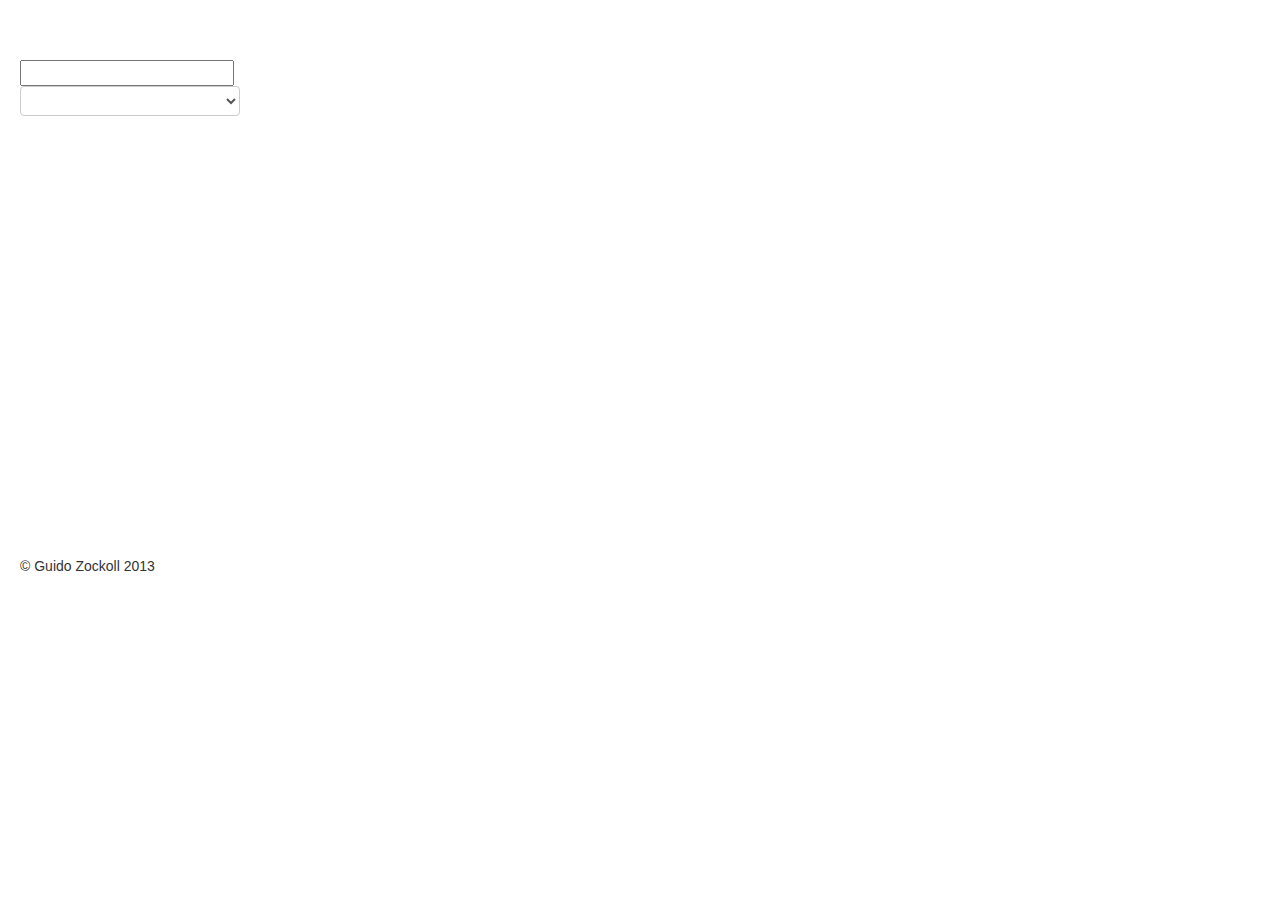
==== src/main/webapp/pages/datepicker.html @ 96afbf9f "." ====
<!DOCTYPE html>
<html lang="en" ng-app="SolarApp">
<head>
<meta charset="utf-8">
<script src="../assets/lib/jquery/jquery-1.9.1.js"></script>
<script src="../assets/lib/underscore/underscore-min.js"></script>
<script src="../assets/lib/bootstrap/bootstrap.js"></script>
<script src="../assets/lib/bootstrap-datepicker/js/bootstrap-datepicker.js"></script>
<script src="http://code.highcharts.com/highcharts.js"></script>
<script src="http://code.highcharts.com/modules/exporting.js"></script>
<script src="../assets/lib/angular/angular.min.js"></script>
<script src="../assets/js/date.js"></script>
<script src="../assets/lib/angular-ui/build/angular-ui.js"></script>
<script src="../assets/lib/tween/tween-min.js"></script>
<script src="../assets/lib/steelseries/steelseries-min.js"></script>
<script src="../assets/js/directives.js"></script>
<script src="../assets/js/helper.js"></script>
<script src="../assets/js/solar.js"></script>

<title>Sonnenfleck</title>

<meta name="viewport" content="width=device-width, initial-scale=1.0">
<meta name="description" content="">
<meta name="author" content="">

<!-- Le styles -->
<link href="../assets/lib/bootstrap/css/bootstrap.css" rel="stylesheet">
<link href="../assets/css/solar.css" rel="stylesheet">

<link href="../assets/lib/bootstrap-datepicker/css/datepicker.css"
	rel="stylesheet">

<style type="text/css">
body {
	padding-top: 60px;
	padding-bottom: 40px;
}
</style>
<link href="../assets/lib/bootstrap/css/bootstrap-responsive.css" rel="stylesheet">

<!-- HTML5 shim, for IE6-8 support of HTML5 elements -->
<!--[if lt IE 9]>
      <script src="../assets/js/html5shiv.js"></script>
    <![endif]-->

<!-- Fav and touch icons -->
<link rel="apple-touch-icon-precomposed" sizes="144x144"
	href="../assets/ico/apple-touch-icon-144-precomposed.png">
<link rel="apple-touch-icon-precomposed" sizes="114x114"
	href="../assets/ico/apple-touch-icon-114-precomposed.png">
<link rel="apple-touch-icon-precomposed" sizes="72x72"
	href="../assets/ico/apple-touch-icon-72-precomposed.png">
<link rel="apple-touch-icon-precomposed"
	href="../assets/ico/apple-touch-icon-57-precomposed.png">
<link rel="shortcut icon" href="../assets/ico/favicon.png">
</head>

<body ng-controller="SolarCtrl">
	<div class="container-fluid">
		<div class="row-fluid">
			<div class="span2">
				<input ng-model="aDate" ui-date>
				<select ng-model="baseUrl" ng-options="item.url as item.name for item in anlagen"></select>
			</div>
		</div>
		<div class="row-fluid">
			<div class="span6">
				<day-chart id="chart1" items="data"></day-chart>
			</div>
			<div class="span6">
				<month-chart id="chart2" items="monthData"></month-chart>
			</div>
		</div>
		<div class="row-fluid">
			<div class="span2 radial">
				<steel-series class="radial" id="radial0" items="ac" options="{{ {maxValue:10, titleString: 'AC Leistung', unitString: 'kW'} }}"></steel-series>
			</div>
			<div class="span2 radial">
				<steel-series class="radial" id="radial1" items="ertrag" options="{{ {maxValue:40,  titleString: 'Tagesertrag', unitString: 'kWh'} }}"></steel-series>
			</div>
			<div class="span2 radial">
				<steel-series class="radial" id="radial2" items="monthTotal" options="{{ {maxValue:600,  titleString: 'Monatsertrag', unitString: 'kWh'} }}"></steel-series>
			</div>
			<div class="span2 radial">
				<steel-series class="radial" id="radial3" items="yearTotal" options="{{ {maxValue:5,  titleString: 'Jahresertrag', unitString: 'mWh'} }}" ></steel-series>
			</div>
			<div class="span2 radial">
				<steel-series class="radial" id="radial4" items="total" options="{{ {maxValue:20,  titleString: 'Gesamtsertrag', unitString: 'mWh'} }}"></steel-series>
			</div>
		</div>
		<div class="row-fluid">
			<div class="span2 radial">
				<steel-series class="radial" id="radial5" items="spezifischerErtrag" options="{{ {maxValue:10,  titleString: 'Spezifisch', unitString: 'kWh/kWp'} }}"></steel-series>
			</div>
			<div class="span2 radial">
				<steel-series class="radial" id="radial6" items="relativererTagesErtrag" options="{{ {maxValue:200,  titleString: 'Releativ', unitString: '%'} }}"></steel-series>
			</div>
		</div>
		<footer>
			<p>&copy; Guido Zockoll 2013</p>
		</footer>
	</div>
	<!-- /container -->

	<!-- Le javascript
    ================================================== -->
	<!-- Placed at the end of the document so the pages load faster -->
</body>
</html>
---- src/main/webapp/assets/css/solar.css ----
.radial {
	width: 200px;
	height: 200px;
	min-width: 200px !important;
	min-height: 200px	 !important;
}
---- src/main/webapp/assets/lib/bootstrap-datepicker/css/datepicker.css ----
/*!
 * Datepicker for Bootstrap
 *
 * Copyright 2012 Stefan Petre
 * Improvements by Andrew Rowls
 * Licensed under the Apache License v2.0
 * http://www.apache.org/licenses/LICENSE-2.0
 *
 */
.datepicker {
  padding: 4px;
  -webkit-border-radius: 4px;
  -moz-border-radius: 4px;
  border-radius: 4px;
  direction: ltr;
  /*.dow {
		border-top: 1px solid #ddd !important;
	}*/

}
.datepicker-inline {
  width: 220px;
}
.datepicker.datepicker-rtl {
  direction: rtl;
}
.datepicker.datepicker-rtl table tr td span {
  float: right;
}
.datepicker-dropdown {
  top: 0;
  left: 0;
}
.datepicker-dropdown:before {
  content: '';
  display: inline-block;
  border-left: 7px solid transparent;
  border-right: 7px solid transparent;
  border-bottom: 7px solid #ccc;
  border-bottom-color: rgba(0, 0, 0, 0.2);
  position: absolute;
  top: -7px;
  left: 6px;
}
.datepicker-dropdown:after {
  content: '';
  display: inline-block;
  border-left: 6px solid transparent;
  border-right: 6px solid transparent;
  border-bottom: 6px solid #ffffff;
  position: absolute;
  top: -6px;
  left: 7px;
}
.datepicker > div {
  display: none;
}
.datepicker.days div.datepicker-days {
  display: block;
}
.datepicker.months div.datepicker-months {
  display: block;
}
.datepicker.years div.datepicker-years {
  display: block;
}
.datepicker table {
  margin: 0;
}
.datepicker td,
.datepicker th {
  text-align: center;
  width: 20px;
  height: 20px;
  -webkit-border-radius: 4px;
  -moz-border-radius: 4px;
  border-radius: 4px;
  border: none;
}
.table-striped .datepicker table tr td,
.table-striped .datepicker table tr th {
  background-color: transparent;
}
.datepicker table tr td.day:hover {
  background: #eeeeee;
  cursor: pointer;
}
.datepicker table tr td.old,
.datepicker table tr td.new {
  color: #999999;
}
.datepicker table tr td.disabled,
.datepicker table tr td.disabled:hover {
  background: none;
  color: #999999;
  cursor: default;
}
.datepicker table tr td.today,
.datepicker table tr td.today:hover,
.datepicker table tr td.today.disabled,
.datepicker table tr td.today.disabled:hover {
  background-color: #fde19a;
  background-image: -moz-linear-gradient(top, #fdd49a, #fdf59a);
  background-image: -ms-linear-gradient(top, #fdd49a, #fdf59a);
  background-image: -webkit-gradient(linear, 0 0, 0 100%, from(#fdd49a), to(#fdf59a));
  background-image: -webkit-linear-gradient(top, #fdd49a, #fdf59a);
  background-image: -o-linear-gradient(top, #fdd49a, #fdf59a);
  background-image: linear-gradient(top, #fdd49a, #fdf59a);
  background-repeat: repeat-x;
  filter: progid:DXImageTransform.Microsoft.gradient(startColorstr='#fdd49a', endColorstr='#fdf59a', GradientType=0);
  border-color: #fdf59a #fdf59a #fbed50;
  border-color: rgba(0, 0, 0, 0.1) rgba(0, 0, 0, 0.1) rgba(0, 0, 0, 0.25);
  filter: progid:DXImageTransform.Microsoft.gradient(enabled=false);
  color: #000 !important;
}
.datepicker table tr td.today:hover,
.datepicker table tr td.today:hover:hover,
.datepicker table tr td.today.disabled:hover,
.datepicker table tr td.today.disabled:hover:hover,
.datepicker table tr td.today:active,
.datepicker table tr td.today:hover:active,
.datepicker table tr td.today.disabled:active,
.datepicker table tr td.today.disabled:hover:active,
.datepicker table tr td.today.active,
.datepicker table tr td.today:hover.active,
.datepicker table tr td.today.disabled.active,
.datepicker table tr td.today.disabled:hover.active,
.datepicker table tr td.today.disabled,
.datepicker table tr td.today:hover.disabled,
.datepicker table tr td.today.disabled.disabled,
.datepicker table tr td.today.disabled:hover.disabled,
.datepicker table tr td.today[disabled],
.datepicker table tr td.today:hover[disabled],
.datepicker table tr td.today.disabled[disabled],
.datepicker table tr td.today.disabled:hover[disabled] {
  background-color: #fdf59a;
}
.datepicker table tr td.today:active,
.datepicker table tr td.today:hover:active,
.datepicker table tr td.today.disabled:active,
.datepicker table tr td.today.disabled:hover:active,
.datepicker table tr td.today.active,
.datepicker table tr td.today:hover.active,
.datepicker table tr td.today.disabled.active,
.datepicker table tr td.today.disabled:hover.active {
  background-color: #fbf069 \9;
}
.datepicker table tr td.active,
.datepicker table tr td.active:hover,
.datepicker table tr td.active.disabled,
.datepicker table tr td.active.disabled:hover {
  background-color: #006dcc;
  background-image: -moz-linear-gradient(top, #0088cc, #0044cc);
  background-image: -ms-linear-gradient(top, #0088cc, #0044cc);
  background-image: -webkit-gradient(linear, 0 0, 0 100%, from(#0088cc), to(#0044cc));
  background-image: -webkit-linear-gradient(top, #0088cc, #0044cc);
  background-image: -o-linear-gradient(top, #0088cc, #0044cc);
  background-image: linear-gradient(top, #0088cc, #0044cc);
  background-repeat: repeat-x;
  filter: progid:DXImageTransform.Microsoft.gradient(startColorstr='#0088cc', endColorstr='#0044cc', GradientType=0);
  border-color: #0044cc #0044cc #002a80;
  border-color: rgba(0, 0, 0, 0.1) rgba(0, 0, 0, 0.1) rgba(0, 0, 0, 0.25);
  filter: progid:DXImageTransform.Microsoft.gradient(enabled=false);
  color: #fff;
  text-shadow: 0 -1px 0 rgba(0, 0, 0, 0.25);
}
.datepicker table tr td.active:hover,
.datepicker table tr td.active:hover:hover,
.datepicker table tr td.active.disabled:hover,
.datepicker table tr td.active.disabled:hover:hover,
.datepicker table tr td.active:active,
.datepicker table tr td.active:hover:active,
.datepicker table tr td.active.disabled:active,
.datepicker table tr td.active.disabled:hover:active,
.datepicker table tr td.active.active,
.datepicker table tr td.active:hover.active,
.datepicker table tr td.active.disabled.active,
.datepicker table tr td.active.disabled:hover.active,
.datepicker table tr td.active.disabled,
.datepicker table tr td.active:hover.disabled,
.datepicker table tr td.active.disabled.disabled,
.datepicker table tr td.active.disabled:hover.disabled,
.datepicker table tr td.active[disabled],
.datepicker table tr td.active:hover[disabled],
.datepicker table tr td.active.disabled[disabled],
.datepicker table tr td.active.disabled:hover[disabled] {
  background-color: #0044cc;
}
.datepicker table tr td.active:active,
.datepicker table tr td.active:hover:active,
.datepicker table tr td.active.disabled:active,
.datepicker table tr td.active.disabled:hover:active,
.datepicker table tr td.active.active,
.datepicker table tr td.active:hover.active,
.datepicker table tr td.active.disabled.active,
.datepicker table tr td.active.disabled:hover.active {
  background-color: #003399 \9;
}
.datepicker table tr td span {
  display: block;
  width: 23%;
  height: 54px;
  line-height: 54px;
  float: left;
  margin: 1%;
  cursor: pointer;
  -webkit-border-radius: 4px;
  -moz-border-radius: 4px;
  border-radius: 4px;
}
.datepicker table tr td span:hover {
  background: #eeeeee;
}
.datepicker table tr td span.disabled,
.datepicker table tr td span.disabled:hover {
  background: none;
  color: #999999;
  cursor: default;
}
.datepicker table tr td span.active,
.datepicker table tr td span.active:hover,
.datepicker table tr td span.active.disabled,
.datepicker table tr td span.active.disabled:hover {
  background-color: #006dcc;
  background-image: -moz-linear-gradient(top, #0088cc, #0044cc);
  background-image: -ms-linear-gradient(top, #0088cc, #0044cc);
  background-image: -webkit-gradient(linear, 0 0, 0 100%, from(#0088cc), to(#0044cc));
  background-image: -webkit-linear-gradient(top, #0088cc, #0044cc);
  background-image: -o-linear-gradient(top, #0088cc, #0044cc);
  background-image: linear-gradient(top, #0088cc, #0044cc);
  background-repeat: repeat-x;
  filter: progid:DXImageTransform.Microsoft.gradient(startColorstr='#0088cc', endColorstr='#0044cc', GradientType=0);
  border-color: #0044cc #0044cc #002a80;
  border-color: rgba(0, 0, 0, 0.1) rgba(0, 0, 0, 0.1) rgba(0, 0, 0, 0.25);
  filter: progid:DXImageTransform.Microsoft.gradient(enabled=false);
  color: #fff;
  text-shadow: 0 -1px 0 rgba(0, 0, 0, 0.25);
}
.datepicker table tr td span.active:hover,
.datepicker table tr td span.active:hover:hover,
.datepicker table tr td span.active.disabled:hover,
.datepicker table tr td span.active.disabled:hover:hover,
.datepicker table tr td span.active:active,
.datepicker table tr td span.active:hover:active,
.datepicker table tr td span.active.disabled:active,
.datepicker table tr td span.active.disabled:hover:active,
.datepicker table tr td span.active.active,
.datepicker table tr td span.active:hover.active,
.datepicker table tr td span.active.disabled.active,
.datepicker table tr td span.active.disabled:hover.active,
.datepicker table tr td span.active.disabled,
.datepicker table tr td span.active:hover.disabled,
.datepicker table tr td span.active.disabled.disabled,
.datepicker table tr td span.active.disabled:hover.disabled,
.datepicker table tr td span.active[disabled],
.datepicker table tr td span.active:hover[disabled],
.datepicker table tr td span.active.disabled[disabled],
.datepicker table tr td span.active.disabled:hover[disabled] {
  background-color: #0044cc;
}
.datepicker table tr td span.active:active,
.datepicker table tr td span.active:hover:active,
.datepicker table tr td span.active.disabled:active,
.datepicker table tr td span.active.disabled:hover:active,
.datepicker table tr td span.active.active,
.datepicker table tr td span.active:hover.active,
.datepicker table tr td span.active.disabled.active,
.datepicker table tr td span.active.disabled:hover.active {
  background-color: #003399 \9;
}
.datepicker table tr td span.old {
  color: #999999;
}
.datepicker th.switch {
  width: 145px;
}
.datepicker thead tr:first-child th,
.datepicker tfoot tr:first-child th {
  cursor: pointer;
}
.datepicker thead tr:first-child th:hover,
.datepicker tfoot tr:first-child th:hover {
  background: #eeeeee;
}
.datepicker .cw {
  font-size: 10px;
  width: 12px;
  padding: 0 2px 0 5px;
  vertical-align: middle;
}
.datepicker thead tr:first-child th.cw {
  cursor: default;
  background-color: transparent;
}
.input-append.date .add-on i,
.input-prepend.date .add-on i {
  display: block;
  cursor: pointer;
  width: 16px;
  height: 16px;
}
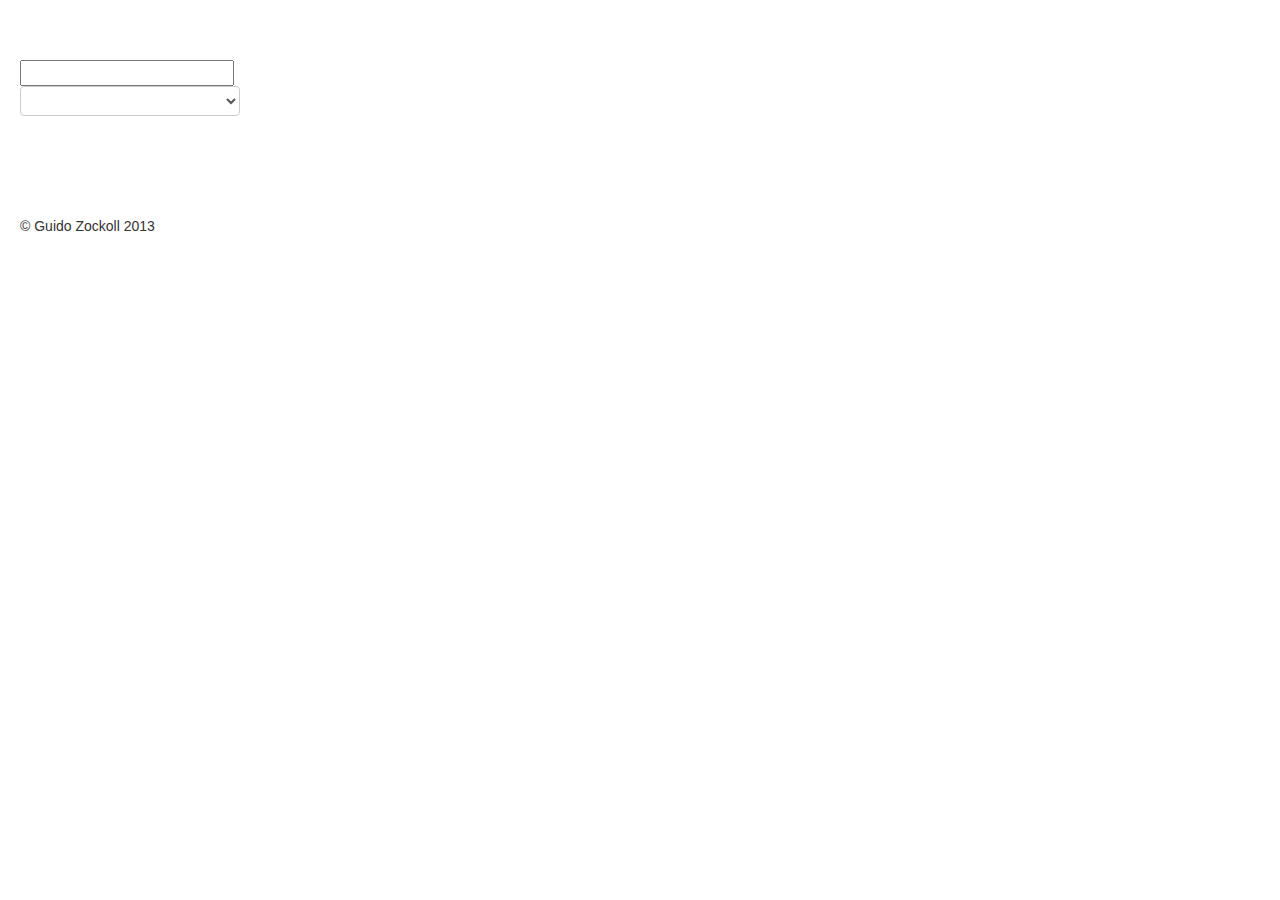
==== commit 00cc6eae: "fixed double data" ====
--- a/src/main/webapp/pages/datepicker.html
+++ b/src/main/webapp/pages/datepicker.html
@@ -73,28 +73,25 @@
 			</div>
 		</div>
 		<div class="row-fluid">
-			<div class="span2 radial">
-				<steel-series class="radial" id="radial0" items="ac" options="{{ {maxValue:10, titleString: 'AC Leistung', unitString: 'kW'} }}"></steel-series>
+			<div class="span6">
+				<steel-series class="radial" id="ac" items="ac" options="{{ {maxValue:10, titleString: 'AC Leistung', unitString: 'kW'} }}"></steel-series>
+				<steel-series class="radial" id="ertrag" items="ertrag" options="{{ {maxValue:40,  titleString: 'Tagesertrag', unitString: 'kWh'} }}"></steel-series>
+				<steel-series class="radial" id="monthTotal" items="monthTotal" options="{{ {maxValue:600,  titleString: 'Monatsertrag', unitString: 'kWh'} }}"></steel-series>
 			</div>
-			<div class="span2 radial">
-				<steel-series class="radial" id="radial1" items="ertrag" options="{{ {maxValue:40,  titleString: 'Tagesertrag', unitString: 'kWh'} }}"></steel-series>
-			</div>
-			<div class="span2 radial">
-				<steel-series class="radial" id="radial2" items="monthTotal" options="{{ {maxValue:600,  titleString: 'Monatsertrag', unitString: 'kWh'} }}"></steel-series>
-			</div>
-			<div class="span2 radial">
-				<steel-series class="radial" id="radial3" items="yearTotal" options="{{ {maxValue:5,  titleString: 'Jahresertrag', unitString: 'mWh'} }}" ></steel-series>
-			</div>
-			<div class="span2 radial">
-				<steel-series class="radial" id="radial4" items="total" options="{{ {maxValue:20,  titleString: 'Gesamtsertrag', unitString: 'mWh'} }}"></steel-series>
+			<div class="span6">
+				<steel-series class="radial" id="yearTotal" items="yearTotal" options="{{ {maxValue:5,  titleString: 'Jahresertrag', unitString: 'mWh'} }}" ></steel-series>
+				<steel-series class="radial" id="total" items="total" options="{{ {maxValue:20,  titleString: 'Gesamtsertrag', unitString: 'mWh'} }}"></steel-series>
 			</div>
 		</div>
 		<div class="row-fluid">
-			<div class="span2 radial">
-				<steel-series class="radial" id="radial5" items="spezifischerErtrag" options="{{ {maxValue:10,  titleString: 'Spezifisch', unitString: 'kWh/kWp'} }}"></steel-series>
+			<div class="span6">
+				<steel-series class="radial" id="relativererTagesErtrag" items="relativererTagesErtrag" options="{{ {maxValue:200,  titleString: 'Releativ', unitString: '%'} }}"></steel-series>
+				<steel-series class="radial" id="spezifischerTagesErtrag" items="spezifischerTagesErtrag" options="{{ {maxValue:10,  titleString: 'Tagesertrag', unitString: 'Wh/Wp'} }}"></steel-series>
+				<steel-series class="radial" id="spezifischerMonatsErtrag" items="spezifischerMonatsErtrag" options="{{ {maxValue:1000,  titleString: 'Monatsertrag', unitString: 'Wh/Wp'} }}"></steel-series>
 			</div>
-			<div class="span2 radial">
-				<steel-series class="radial" id="radial6" items="relativererTagesErtrag" options="{{ {maxValue:200,  titleString: 'Releativ', unitString: '%'} }}"></steel-series>
+			<div class="span6">
+				<steel-series class="radial" id="spezifischerJahresErtrag" items="spezifischerJahresErtrag" options="{{ {maxValue:1200,  titleString: 'Jahresertrag', unitString: 'Wh/Wp'} }}"></steel-series>
+				<steel-series class="radial" id="spezifischerGesamtErtrag" items="spezifischerGesamtErtrag" options="{{ {maxValue:10,  titleString: 'Gesamtertrag', unitString: 'kWh/Wp'} }}"></steel-series>
 			</div>
 		</div>
 		<footer>
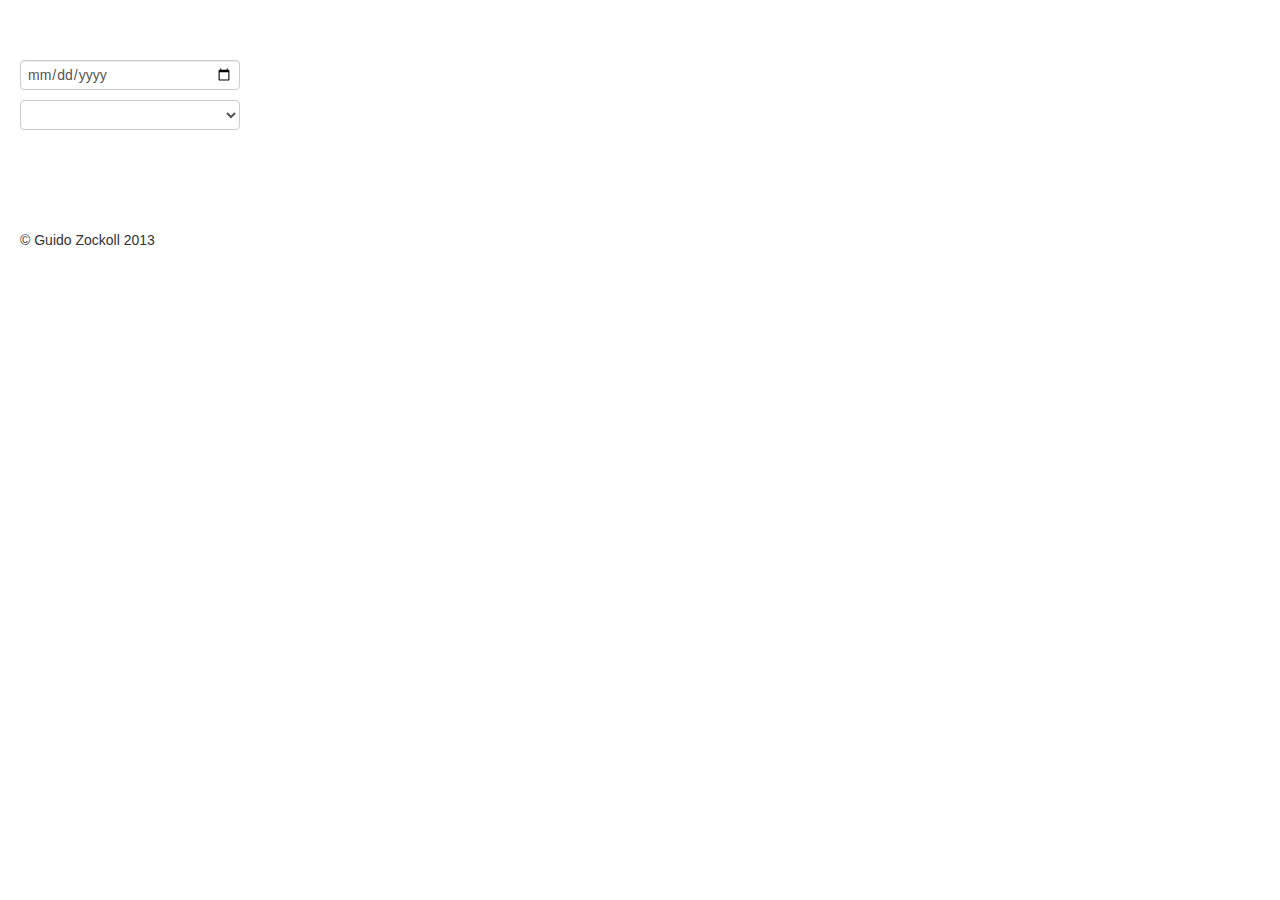
==== commit 63506eac: "datums feld funktioniert" ====
--- a/src/main/webapp/pages/datepicker.html
+++ b/src/main/webapp/pages/datepicker.html
@@ -6,7 +6,6 @@
 <script src="../assets/lib/jquery/jquery-1.9.1.js"></script>
 <script src="../assets/lib/underscore/underscore-min.js"></script>
 <script src="../assets/lib/bootstrap/bootstrap.js"></script>
-<script src="../assets/lib/bootstrap-datepicker/js/bootstrap-datepicker.js"></script>
 <script src="http://code.highcharts.com/highcharts.js"></script>
 <script src="http://code.highcharts.com/modules/exporting.js"></script>
 <script src="../assets/lib/angular/angular.min.js"></script>
@@ -60,7 +59,7 @@
 	<div class="container-fluid">
 		<div class="row-fluid">
 			<div class="span2">
-				<input ng-model="aDate" ui-date>
+				<input type="date" ng-model="aDate">
 				<select ng-model="baseUrl" ng-options="item.url as item.name for item in anlagen"></select>
 			</div>
 		</div>
